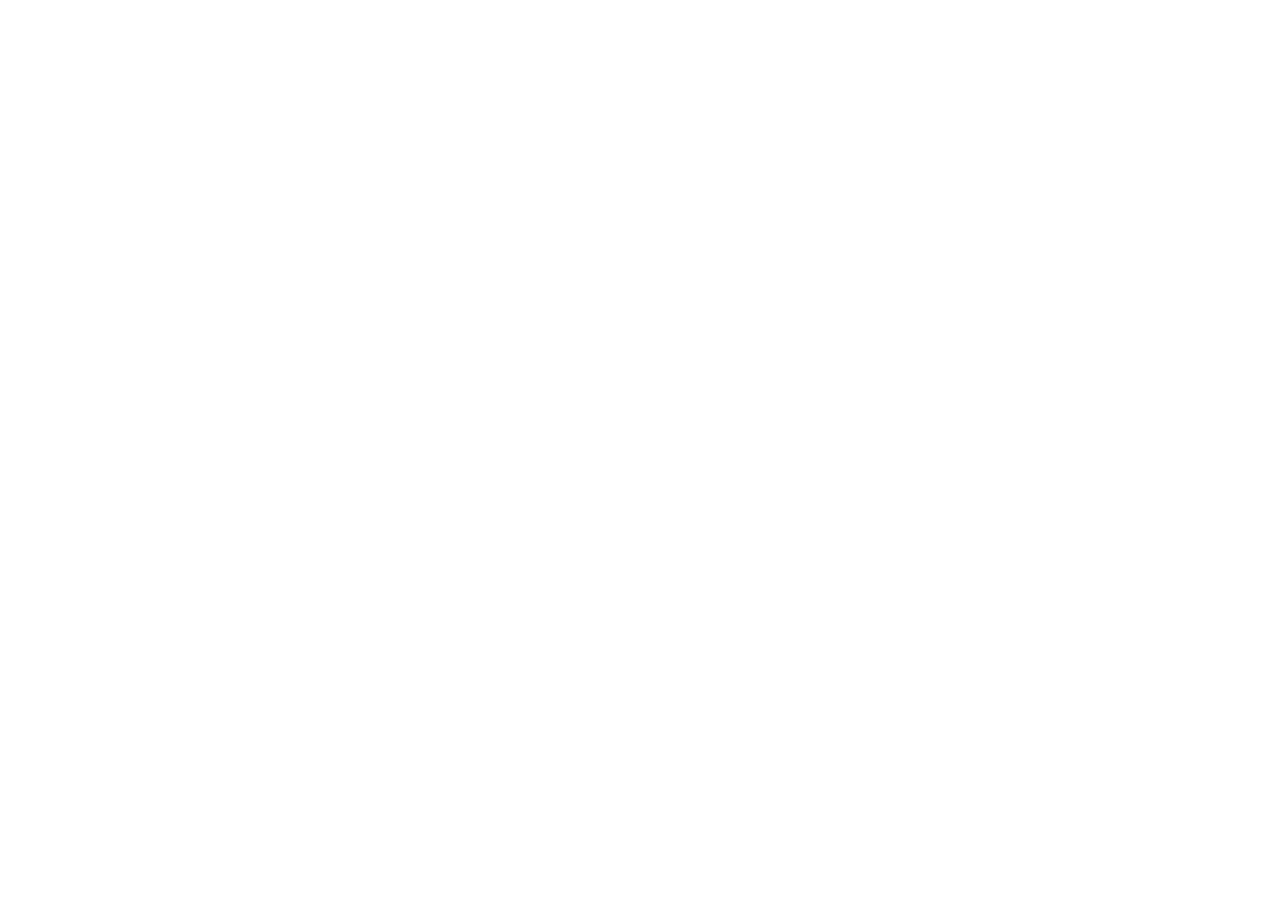
==== menu.html @ 9709b4d6 "core del sandbox realizado. Implementacion WIP de nuevos html junto al primer nivel del sandbox + me" ====
<!DOCTYPE html>
<html lang="en">
<head>
    <meta charset="UTF-8">
    <meta name="viewport" content="width=device-width, initial-scale=1.0">
    <title>Document</title>
</head>
<body>
    
</body>
</html>
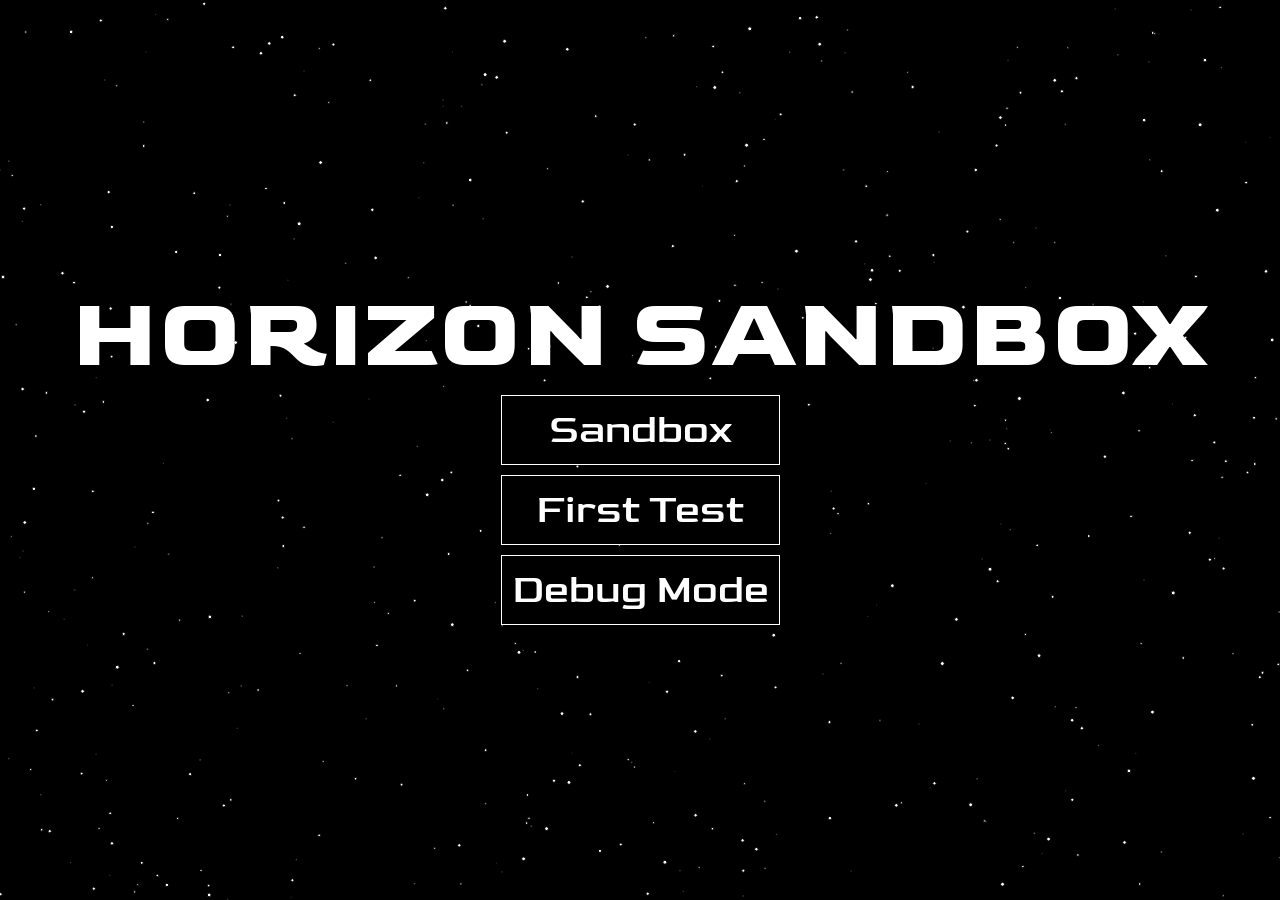
==== commit b85718fe: "Realización de menú y más html para tener otros niveles + pulido de física" ====
--- a/menu.html
+++ b/menu.html
@@ -1,11 +1,30 @@
 <!DOCTYPE html>
 <html lang="en">
+
 <head>
     <meta charset="UTF-8">
     <meta name="viewport" content="width=device-width, initial-scale=1.0">
-    <title>Document</title>
+    <title>HORIZON SANDBOX</title>
+
+    <link rel="preconnect" href="https://fonts.googleapis.com">
+    <link rel="preconnect" href="https://fonts.gstatic.com" crossorigin>
+    <link href="https://fonts.googleapis.com/css2?family=Goldman:wght@400;700&family=Roboto:ital,wght@0,100..900;1,100..900&display=swap" rel="stylesheet">
+    <link rel="stylesheet" href="css/menuStyles.css">
+
 </head>
+
 <body>
-    
+
+    <canvas id="menuCanvas"></canvas>
+
+    <h1>HORIZON SANDBOX</h1>
+    <div class="horizonSandboxMenu">
+        <a href="sandbox.html">Sandbox</a>
+        <a href="firstSandbox.html">First Test</a>
+        <a href="debugMode.html">Debug Mode</a>
+    </div>
+
+    <script src="js/menuScript.js"></script>
 </body>
+
 </html>
--- a/css/menuStyles.css
+++ b/css/menuStyles.css
@@ -0,0 +1,57 @@
+* {
+    margin: 0px;
+    padding: 0px;
+    box-sizing: border-box;
+}
+
+body {
+    overflow: hidden;
+    display: flex;
+    background-color: black;
+    height: 100vh;
+    flex-direction: column;
+    justify-content: center;
+    align-items: center;
+}
+
+body h1 {
+    font-family: Goldman;
+    font-size: 100px;
+    color: white;
+}
+
+.horizonSandboxMenu {
+    display: flex;
+    flex-direction: column;
+    gap: 10px;
+
+}
+
+.horizonSandboxMenu a {
+    display: flex;
+    color: white;
+    border: 1px solid white;
+    text-align: center;
+    justify-content: center;
+    padding: 10px;
+    font-size: 40px;
+    font-family: Goldman;
+    text-decoration: none;
+    transition: 0.4s;
+    background-color: black;
+}
+
+.horizonSandboxMenu a:hover {
+    border: 1px solid red;
+    color: red;
+}
+
+#menuCanvas {
+    position: fixed;
+    top: 0;
+    left: 0;
+    z-index: -1;
+}
+
+
+
